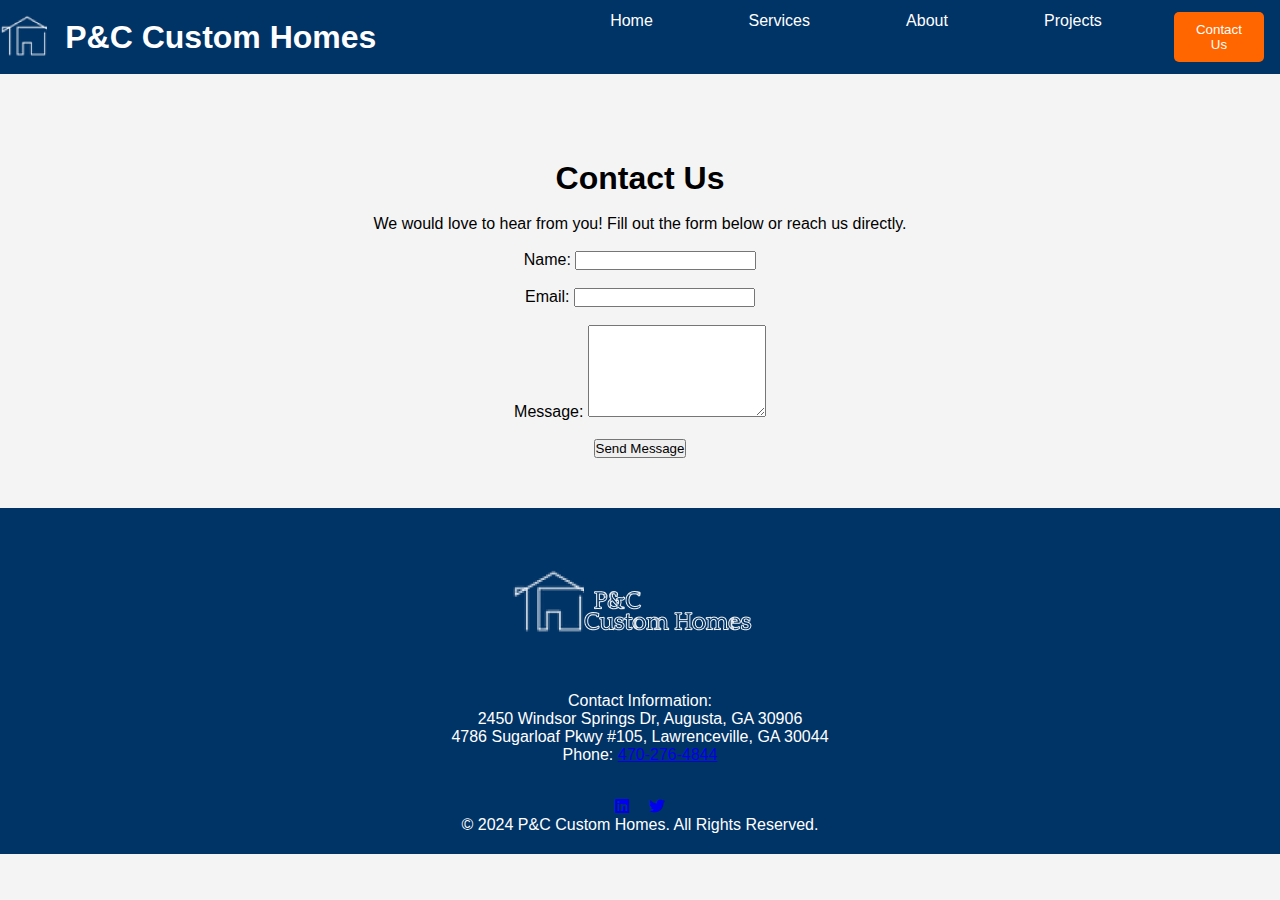
==== contact.html @ 725e9ce9 "Update contact.html" ====
<!DOCTYPE html>
<html lang="en">
<head>
    <meta charset="UTF-8">
    <meta name="viewport" content="width=device-width, initial-scale=1.0">
    <title>P&C Custom Homes</title>
    <link rel="stylesheet" href="styles.css">
    <link rel="icon" href="logo3.png" type="image/x-icon">

</head>
<body>
    <header>
        <div class="logo-container">
          <a href="index.html">
            <img src="logo5.png" alt="Company Logo" class="logo" />  </a>
            <h1 class="site-title">P&C Custom Homes</h1>
        </div>
            <button class="hamburger" aria-label="Toggle navigation">&#9776;</button>
    <nav>
        <ul class="nav-list">
                 <li><a href="index.html">Home</a></li>
                <li><a href="services.html">Services</a></li>
                <li><a href="team.html">About</a></li>
                <li><a href="projects.html">Projects</a></li>
                <li><button class="contact-btn" onclick="location.href='contact.html'">Contact Us</a></li>

            </ul>
            </nav>

   </header>
<br>
<br>
<br>

    <section id="contact">
        <h1>Contact Us</h1><br>
        <p>We would love to hear from you! Fill out the form below or reach us directly.</p><br>

        <div class="contact-container">
            <!-- Contact Form -->
            <form action="mailto:info@rbconstructionandequipment.com" method="post" enctype="text/plain">
                <label for="name">Name:</label>
                <input type="text" id="name" name="name" required><br><br>

                <label for="email">Email:</label>
                <input type="email" id="email" name="email" required><br><br>

                <label for="message">Message:</label>
                <textarea id="message" name="message" rows="6" required></textarea><br><br>

                <button type="submit">Send Message</button><br><br>
            </form>

        </div>
    </section>

    
<footer>
    <div class="footer-content">
        <img src="logo3.png" alt="Company Logo" class="footer-logo">
        <div class="company-info">
            <p>Contact Information:</p>
            <p>2450 Windsor Springs Dr, Augusta, GA 30906</p>
            <p>4786 Sugarloaf Pkwy #105, Lawrenceville, GA 30044</p>
            <p>Phone: <a href="tel:4702764844">470-276-4844</a></p><br>                
        </div>
        <!-- Example using FontAwesome icons -->
<div class="social-links">
<a href="#"><i class="fab fa-linkedin"></i></a>
<a href="#"><i class="fab fa-twitter"></i></a>
</div>

<!-- Add FontAwesome in the <head> section -->
<link href="https://cdnjs.cloudflare.com/ajax/libs/font-awesome/6.0.0-beta3/css/all.min.css" rel="stylesheet">

    </div>
    <p class="copyright">&copy; 2024 P&C Custom Homes. All Rights Reserved.</p>
</footer>
<script src="index.js"></script>

</body>
 </html>
---- styles.css ----
* {
    margin: 0;
    padding: 0;
    box-sizing: border-box;
}
html, body {
    width: 100%;
    height: 100%;
        margin: 0;
    padding: 0;
    overflow-x: hidden;
}

header, footer {
    width: 100%;
    background-color: #1c4d54;
    color: white;
    text-align: center;
    padding: 1rem;
    position: relative;
}
body {
    margin: 0;
    padding-bottom: 0px; /* Ensure content doesn't overlap footer */
}



body {
    font-family: Arial, sans-serif;
    background-color: #f4f4f4;
}
#hero {
    height: 100vh; /* Full screen height */
    background-image: url('kitchen-1940174_1280.jpg'); /* Replace with your image */
    background-size: cover; /* Ensure the image covers the entire section */
    background-position: center;
    background-repeat: no-repeat;
    display: flex;
    align-items: center;
    justify-content: center;
    text-align: center;
    color: white;
    position: relative;
}

.hero-content h1 {
    font-size: 3rem;
    margin-bottom: 1rem;
}

.hero-content p {
    font-size: 1.5rem;
    margin-bottom: 2rem;
}

.hero-content button {
    background-color: #ff6600;
    color: white;
    border: none;
    padding: 1rem 2rem;
    font-size: 1rem;
    cursor: pointer;
    border-radius: 5px;
}

.hero-content button:hover {
    background-color: #d97316;
}

background-image: url('https://via.placeholder.com/1920x1080');

@media (max-width: 768px) {
    .hero-content h1 {
        font-size: 2rem;
    }

    .hero-content p {
        font-size: 1.2rem;
    }

    .hero-content button {
        padding: 0.8rem 1.5rem;
    }
}

header {
    background-color:#1c4d54;
    color: white;
    padding: 1rem;
    display: flex;
    justify-content: space-between;
    align-items: center;
    position: sticky;
    top: 0;
    z-index: 1000;
    padding: 15px 5%;

}


nav ul {
 padding: 0;
 list-style-type: none;
}

nav ul li {
    margin: 0 1rem;
}

nav a {
    color: white;
    text-decoration: none;
}


section {
    padding: 2rem;
    text-align: center;
}

.service-item {
    background-color: #ddd;
    margin: 1rem;
    padding: 1rem;
    border-radius: 8px;
}

footer {
    background-color:#1c4d54;
    color: white;
    padding: 10px 0;
    text-align: center;
    bottom: 0;
}

body {
    font-family: Arial, sans-serif;
    background-color: #f4f4f4;
}
    nav.open {
        transform: translateX(0);
    }

   
header nav ul li {
    width: 100%;
    text-align: center;
}
 
nav ul {
    display: flex;
    list-style: none;
}

nav ul li {
    margin: 0 1rem;
}

nav a {
    color: white;
    text-decoration: none;
}

.carousel-container {
    position: relative;
    width: 80%;
    margin: 2rem auto;
    overflow: hidden;
}

.carousel-track {
    display: flex;
    transition: transform 0.5s ease-in-out;
}

.carousel-item {
    min-width: 100%;
    height: 400px;
    object-fit: cover;
}

.carousel-control {
    position: absolute;
    top: 50%;
    transform: translateY(-50%);
    background-color: rgba(0, 0, 0, 0.5);
    color: white;
    border: none;
    padding: 1rem;
    cursor: pointer;
    z-index: 1;
}

.carousel-control.prev {
    left: 10px;
}

.carousel-control.next {
    right: 10px;
}
#team {
    text-align: center;
    padding: 2rem;
    background-color: #fff;
}

.team-container {
    display: flex;
    justify-content: center;
    gap: 2rem;
    flex-wrap: wrap;
    margin-top: 2rem;
}

.team-member {
    background-color: #f4f4f4;
    padding: 1rem;
    border-radius: 10px;
    box-shadow: 0 0 10px rgba(0, 0, 0, 0.1);
    text-align: center;
    width: 250px;
}

.team-member img {
    width: 100%;
    border-radius: 50%;
    margin-bottom: 1rem;
}

.team-member h2 {
    margin: 0.5rem 0;
}

.social-links {
    margin-top: 1rem;
}

.social-links a {
    margin: 0 0.5rem;
}

.social-links img {
    width: 24px;
    height: 24px;
}
.references-container {
    max-width: 800px;
    margin: 2rem auto;
    padding: 1rem;
    background-color: white;
    border-radius: 8px;
    box-shadow: 0 0 10px rgba(0, 0, 0, 0.1);
}

.reference-list ul {
    list-style: none;
    padding: 0;
}

.reference-list li {
    margin: 1rem 0;
}

blockquote {
    font-style: italic;
    color: #555;
    border-left: 4px solid #333;
    padding-left: 1rem;
    margin: 1rem 0;
}
.btn-refernce {
    background-color: #333;
    color: white;
    padding: 10px 20px;
    border: none;
    border-radius: 5px;
    cursor: pointer;
    font-size: 16px;
    transition: background-color 0.3s;
}

.btn:hover {
    background-color: #60b0f2;
}

.nodots {
    list-style-type: none; /* Removes bullets */
    padding-left: 20px; /* Indent the list */
}

.notdots::before {
    content: "\2022"; /* Unicode for bullet point */
    color: black; /* Bullet color */
    display: inline-block;
    width: 1em;
    margin-left: -1em;
}

     /*================================================================
        @MEDIA QUERIES
        ============================================================*/
        @media all and (max-width:640px) and (min-width:361px) {
            .head-main {
                font-size: 24px;

            }
        }            
        
        @media (min-width: 768px) {
            .container {
                width: 750px;

            }
        }

        @media (min-width: 1200px) {
            .container {
                width: 1170px; 
        }
    }
 
/* Show menu on mobile */
@media (max-width: 768px) {
    .navbar.open {
        display: block;
    }
}
/* Base Styles */
body {
    margin: 0;
    font-family: 'Poppins', sans-serif;
}

/* Header Styles */
header {
    background-color: #003366; /* Dark blue from logo */
    padding: 10px 0;
}

.nav-list {
    display: flex;
    justify-content: space-around;
    list-style: none;
}

.nav-list a, .contact-btn {
    color: white;
    text-decoration: none;
    padding: 10px 20px;
    border-radius: 5px;
}

.contact-btn {
    background-color: #ff6600; /* Logo accent color */
    border: none;
    cursor: pointer;
    transition: background 0.3s;
}

.contact-btn:hover {
    background-color: #cc5200;
}

/* Hero Section */
.hero {
    background-image: url('kitchen-1940174_1280.jpg');
    background-size: cover;
    height: 80vh;
    display: flex;
    flex-direction: column;
    align-items: center;
    justify-content: center;
    text-align: center;
    color: white;
}

.hero h1 {
    font-size: 3rem;
    margin-bottom: 20px;
}

.hero button {
    background-color: #ff6600;
    border: none;
    padding: 10px 20px;
    border-radius: 5px;
    color: white;
    cursor: pointer;
}

.hero button:hover {
    background-color: #cc5200;
}

/* Footer Styles */
footer {
    background-color: #003366;
    color: white;
    text-align: center;
    padding: 15px 0;
    position: relative;
    bottom: 0;
    width: 100%;
}
/* Right-aligned section inside the top navigation */
.topnav-right {
    float: right;
  }
  .hero-video {
    display: flex;
    justify-content: center;
    align-items: center;
    height: 80vh;
    background-color: #000; /* Optional: Dark background for better contrast */
}

.hero-video iframe {
    width: 100%;
    height: 100%;
    max-width: 1200px; /* Optional: Limits the video width on larger screens */
    border: none;
    border-radius: 10px;
}
/* Logo and Title aligned to the left */
.logo-container {
    display: flex;
    align-items: center;
    gap: 10px;
}
.logo-container img {
    height: 50px;
}
.logo {
    height: 80px;
}
/* Default: Desktop Navigation */
.nav-list {
    display: flex;
    list-style: none;
    gap: 20px;
}

/* Hide Hamburger and Mobile Menu by Default */
.hamburger {
    display: none;
}

@media (max-width: 768px) {
    /* Mobile: Show Hamburger, Hide Desktop Nav */
    .hamburger {
        display: block;
    }

    .nav-list {
        display: none;
        flex-direction: column;
        background-color: #003366;
        position: absolute;
        top: 60px;
        right: 5%;
        width: 90%;
        padding: 15px;
        border-radius: 10px;
    }

    .nav-list.active {
        display: flex;
    }
}
#scrollTopBtn {
    display: none;
    position: fixed;
    bottom: 20px;
    right: 20px;
    z-index: 100;
    border: none;
    background-color: #003366;
    color: white;
    padding: 10px 15px;
    font-size: 18px;
    border-radius: 5px;
    cursor: pointer;
    transition: background-color 0.3s;
}

#scrollTopBtn:hover {
    background-color: #005599;
}
.services {
    padding: 2rem;
    text-align: center;
}
.service-cards {
    display: flex;
    justify-content: space-around;
}
.card {
    background: #f4f4f9;
    padding: 1rem;
    border-radius: 8px;
    width: 30%;
}
.hover-boxes {
    display: flex;
    gap: 20px;
    padding: 20px;
    flex-wrap: wrap;

}
.hover-box {
    background: #003366;
    padding: 20px;
    border-radius: 8px;
    width: 100%; /* Default to full-width for mobile */
    text-align: center;
    transition: transform 0.3s, box-shadow 0.3s;
}
.hover-box:hover {
    transform: translateY(-10px);
    box-shadow: 0 4px 15px rgba(0, 0, 0, 0.2);
}
.hover-box h3 {
    color: #003366;
    margin-bottom: 10px;
}
.hover-box p {
    color: #ffffff;
}
/* Tablet and desktop styling */
@media (min-width: 768px) {
    .hover-box {
        width: 48%; /* Two cards per row */
    }
}
.hero-video {
    position: relative;
    width: 100%;
    height: 100vh; /* Full height */
    overflow: hidden;
}
.hero-video video {
    position: absolute;
    top: 50%;
    left: 50%;
    width: 100%;
    height: 100%;
    object-fit: cover;
    transform: translate(-50%, -50%);
}
.consulting-section {
    font-family: Arial, sans-serif;
    padding: 40px;
    max-width: 800px;
    margin: 0 auto;
    line-height: 1.6;
    color: #333;
}

.consulting-section h1 {
    color: #003366;
    font-size: 2em;
    margin-bottom: 10px;
    text-align: center;
}

.consulting-section h2 {
    color: #005599;
    font-size: 1.5em;
    margin-top: 20px;
}

.consulting-section p {
    margin: 15px 0;
}

.consulting-section ul {
    list-style: none;
    padding: 0;
}

.consulting-section li {
    margin: 8px 0;
    padding-left: 15px;
    position: relative;
}

.consulting-section li:before {
    content: "•";
    color: #005599;
    font-weight: bold;
    position: absolute;
    left: 0;
    top: 0;
}
.consulting-section {
    font-family: Arial, sans-serif;
    padding: 40px;
    max-width: 800px;
    margin: 0 auto;
    line-height: 1.6;
    color: #333;
}

.consulting-section h1 {
    color: #003366;
    font-size: 2em;
    margin-bottom: 10px;
    text-align: center;
}

.consulting-section h2 {
    color: #005599;
    font-size: 1.5em;
    margin-top: 20px;
}

.consulting-section p {
    margin: 15px 0;
}

.modern-list {
    display: flex;
    flex-wrap: wrap; /* Allows items to wrap to the next line */
    justify-content: space-between; /* Adds space between columns */
    list-style: none;
    padding: 0;
}

.modern-list li {
    flex: 0 0 48%; /* Sets each item to take up about half of the container */
    margin-bottom: 10px; /* Adds some space between rows */
    display: flex;
    align-items: center;
    gap: 10px;

}

.modern-list li span {
    font-size: 1.2em;
    color: #005599;
}

.modern-list li:hover {
    background-color: #f0f4f8;
    cursor: pointer;
}
.consulting-section {
    display: flex;
    flex-direction: column; /* Stack items vertically */
    align-items: center; /* Center items horizontally */
}

.full-width-image {
    width: 50%; /* Makes the image take the full width of the container */
    height: auto; /* Keeps the image aspect ratio */
    margin-bottom: 0px; /* Adds space below the image */
    max-width: 1200px; /* Optional: sets a maximum width for large screens */
    align-items: center;
}
.button-container {
    display: flex;
    justify-content: center; /* Center the button horizontally */
    margin: 20px 0; /* Adds some space above and below the button */
}

.modern-button {
    display: inline-block; /* Allows padding and margins */
    background-color: #ff6600; /* Orange background */
    color: white; /* White text */
    padding: 12px 24px; /* Padding for a better size */
    border: none; /* No border */
    border-radius: 50px; /* Rounded corners */
    font-size: 16px; /* Font size */
    font-weight: bold; /* Bold text */
    text-align: center; /* Center the text */
    text-decoration: none; /* Remove underline */
    transition: background-color 0.3s, transform 0.3s; /* Smooth transitions */
}

.modern-button:hover {
    background-color: #218838; /* Darker green on hover */
    transform: scale(1.05); /* Slightly increase size on hover */
}
.modern-list {
    list-style: none; /* Remove default bullets */
    padding: 0; /* Remove default padding */
    margin: 20px 0; /* Space above and below the list */
}

.modern-list li {
    background-color: #f8f9fa; /* Light background color */
    border: 1px solid #dee2e6; /* Subtle border */
    border-radius: 8px; /* Rounded corners */
    padding: 15px; /* Padding for better spacing */
    margin: 10px 0; /* Space between list items */
    transition: box-shadow 0.3s; /* Smooth shadow transition */
}

.modern-list li:hover {
    box-shadow: 0 4px 15px rgba(0, 0, 0, 0.2); /* Shadow effect on hover */
}
/* Media Queries for Tablets and Mobile */
@media (max-width: 768px) {
    .modern-list li {
        padding: 12px; /* Slightly reduced padding for smaller screens */
        font-size: 14px; /* Adjust font size */
    }
}

@media (max-width: 480px) {
    .modern-list li {
        padding: 10px; /* Further reduced padding for mobile */
        font-size: 12px; /* Smaller font size */
    }
}
/* Base styling */
body, html {
    margin: 0;
    padding: 0;
    overflow-x: hidden;
}

/* Footer adjustments */
footer {
    padding: 20px 0; /* Adjust as needed */
    margin-bottom: 0;
}

/* Responsive styling */
@media (max-width: 768px) {
    .contact-form {
        width: 100%;
        padding: 10px;
    }
}

@media (min-width: 1024px) {
    .contact-form {
        width: 60%; /* Adjust width as needed for large screens */
        margin: auto;
    }
}
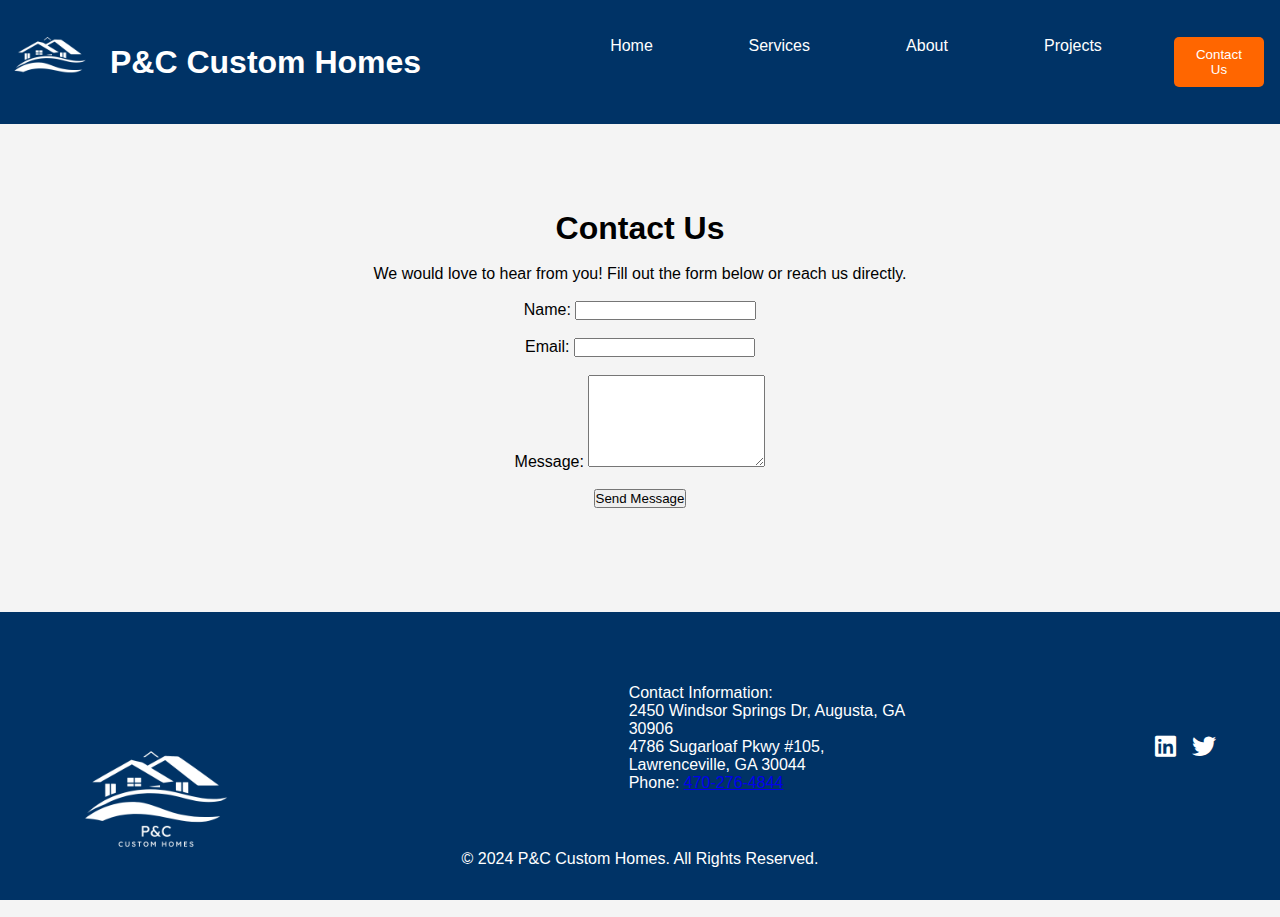
==== commit 65674367: "Update contact.html" ====
--- a/contact.html
+++ b/contact.html
@@ -11,10 +11,10 @@
 <body>
     <header>
         <div class="logo-container">
-          <a href="index.html">
-            <img src="logo5.png" alt="Company Logo" class="logo" />  </a>
-            <h1 class="site-title">P&C Custom Homes</h1>
-        </div>
+            <a href="index.html">
+                <img src="P&C favicon.png" alt="Company Logo" class="logo" />  </a>
+                <h1 class="site-title">P&C Custom Homes</h1>
+            </div>
             <button class="hamburger" aria-label="Toggle navigation">&#9776;</button>
     <nav>
         <ul class="nav-list">
@@ -57,8 +57,9 @@
     
 <footer>
     <div class="footer-content">
-        <img src="logo3.png" alt="Company Logo" class="footer-logo">
-        <div class="company-info">
+        <a href="index.html" class="logo">
+            <img src="logo7.png" alt="Company Logo" class="footer-logo">
+        </a>  <br>      <div class="company-info">
             <p>Contact Information:</p>
             <p>2450 Windsor Springs Dr, Augusta, GA 30906</p>
             <p>4786 Sugarloaf Pkwy #105, Lawrenceville, GA 30044</p>
--- a/styles.css
+++ b/styles.css
@@ -4,13 +4,16 @@
     box-sizing: border-box;
 }
 html, body {
-    width: 100%;
+    margin: 0;
+    padding: 0;
     height: 100%;
-        margin: 0;
-    padding: 0;
-    overflow-x: hidden;
-}
-
+    display: flex;
+    flex-direction: column;
+}
+/* Main content fills available space */
+main {
+    flex: 1;
+}
 header, footer {
     width: 100%;
     background-color: #1c4d54;
@@ -30,59 +33,7 @@
     font-family: Arial, sans-serif;
     background-color: #f4f4f4;
 }
-#hero {
-    height: 100vh; /* Full screen height */
-    background-image: url('kitchen-1940174_1280.jpg'); /* Replace with your image */
-    background-size: cover; /* Ensure the image covers the entire section */
-    background-position: center;
-    background-repeat: no-repeat;
-    display: flex;
-    align-items: center;
-    justify-content: center;
-    text-align: center;
-    color: white;
-    position: relative;
-}
-
-.hero-content h1 {
-    font-size: 3rem;
-    margin-bottom: 1rem;
-}
-
-.hero-content p {
-    font-size: 1.5rem;
-    margin-bottom: 2rem;
-}
-
-.hero-content button {
-    background-color: #ff6600;
-    color: white;
-    border: none;
-    padding: 1rem 2rem;
-    font-size: 1rem;
-    cursor: pointer;
-    border-radius: 5px;
-}
-
-.hero-content button:hover {
-    background-color: #d97316;
-}
-
-background-image: url('https://via.placeholder.com/1920x1080');
-
-@media (max-width: 768px) {
-    .hero-content h1 {
-        font-size: 2rem;
-    }
-
-    .hero-content p {
-        font-size: 1.2rem;
-    }
-
-    .hero-content button {
-        padding: 0.8rem 1.5rem;
-    }
-}
+
 
 header {
     background-color:#1c4d54;
@@ -126,14 +77,21 @@
     border-radius: 8px;
 }
 
+
+
+/* Main content fills available space */
+#contact {
+    flex: 1;
+}
+
+/* Footer styling */
 footer {
-    background-color:#1c4d54;
-    color: white;
-    padding: 10px 0;
-    text-align: center;
-    bottom: 0;
-}
-
+    background-color: #1c4d54; /* Customize as desired */
+    color: #fff;
+    padding: 1rem;
+    text-align: center;
+    position: relative;
+}
 body {
     font-family: Arial, sans-serif;
     background-color: #f4f4f4;
@@ -162,43 +120,7 @@
     text-decoration: none;
 }
 
-.carousel-container {
-    position: relative;
-    width: 80%;
-    margin: 2rem auto;
-    overflow: hidden;
-}
-
-.carousel-track {
-    display: flex;
-    transition: transform 0.5s ease-in-out;
-}
-
-.carousel-item {
-    min-width: 100%;
-    height: 400px;
-    object-fit: cover;
-}
-
-.carousel-control {
-    position: absolute;
-    top: 50%;
-    transform: translateY(-50%);
-    background-color: rgba(0, 0, 0, 0.5);
-    color: white;
-    border: none;
-    padding: 1rem;
-    cursor: pointer;
-    z-index: 1;
-}
-
-.carousel-control.prev {
-    left: 10px;
-}
-
-.carousel-control.next {
-    right: 10px;
-}
+
 #team {
     text-align: center;
     padding: 2rem;
@@ -214,7 +136,7 @@
 }
 
 .team-member {
-    background-color: #f4f4f4;
+    background-color: #b0acac;
     padding: 1rem;
     border-radius: 10px;
     box-shadow: 0 0 10px rgba(0, 0, 0, 0.1);
@@ -362,66 +284,86 @@
     background-color: #cc5200;
 }
 
-/* Hero Section */
-.hero {
-    background-image: url('kitchen-1940174_1280.jpg');
-    background-size: cover;
-    height: 80vh;
-    display: flex;
-    flex-direction: column;
+#hero {
+    height: 100vh; /* Full-screen height */
+    background-image: url('kitchen-1940174_1280.jpg'); /* Replace with the correct image path */
+    background-size: cover; /* Ensure the image covers the entire section */
+    background-position: center; /* Center the image */
+    background-repeat: no-repeat; /* Prevent tiling */
+    display: flex;
     align-items: center;
     justify-content: center;
-    text-align: center;
     color: white;
-}
-
-.hero h1 {
-    font-size: 3rem;
-    margin-bottom: 20px;
-}
-
-.hero button {
-    background-color: #ff6600;
+    position: relative; /* For overlay */
+}
+
+/* Optional: Dark overlay */
+#hero::before {
+    content: '';
+    position: absolute;
+    top: 0;
+    left: 0;
+    width: 100%;
+    height: 100%;
+    background: rgba(0, 0, 0, 0.5); /* Dark overlay */
+    z-index: 1; /* Above background but below content */
+}
+
+.hero-content {
+    position: relative;
+    z-index: 2; /* Above overlay */
+    text-align: center;
+}
+
+.hero-content h1 {
+    font-size: 4rem; /* Adjust as needed */
+    margin-bottom: 1rem;
+}
+
+.hero-content p {
+    font-size: 1.5rem; /* Adjust as needed */
+    margin-bottom: 2rem;
+}
+
+.hero-content button {
+    background-color: #ff6600; /* Button color */
+    color: white;
     border: none;
-    padding: 10px 20px;
+    padding: 1rem 2rem;
+    font-size: 1.2rem; /* Slightly larger button text */
+    cursor: pointer;
     border-radius: 5px;
-    color: white;
-    cursor: pointer;
-}
-
-.hero button:hover {
-    background-color: #cc5200;
-}
-
-/* Footer Styles */
-footer {
-    background-color: #003366;
-    color: white;
-    text-align: center;
-    padding: 15px 0;
-    position: relative;
-    bottom: 0;
-    width: 100%;
-}
+}
+
+.hero-content button:hover {
+    background-color: #d97316; /* Darker button on hover */
+}
+
+/* Responsive Adjustments */
+@media (max-width: 768px) {
+    #hero {
+        height: 80vh; /* Adjust height for smaller screens */
+    }
+
+    .hero-content h1 {
+        font-size: 2.5rem; /* Responsive heading size */
+    }
+
+    .hero-content p {
+        font-size: 1.2rem; /* Responsive subheading size */
+    }
+
+    .hero-content button {
+        padding: 0.8rem 1.5rem; /* Responsive button padding */
+    }
+}
+
+
 /* Right-aligned section inside the top navigation */
 .topnav-right {
     float: right;
   }
-  .hero-video {
-    display: flex;
-    justify-content: center;
-    align-items: center;
-    height: 80vh;
-    background-color: #000; /* Optional: Dark background for better contrast */
-}
-
-.hero-video iframe {
-    width: 100%;
-    height: 100%;
-    max-width: 1200px; /* Optional: Limits the video width on larger screens */
-    border: none;
-    border-radius: 10px;
-}
+
 /* Logo and Title aligned to the left */
 .logo-container {
     display: flex;
@@ -429,10 +371,11 @@
     gap: 10px;
 }
 .logo-container img {
-    height: 50px;
-}
+    height: 100px;
+ }
 .logo {
-    height: 80px;
+    height: 100px;
+ 
 }
 /* Default: Desktop Navigation */
 .nav-list {
@@ -468,25 +411,7 @@
         display: flex;
     }
 }
-#scrollTopBtn {
-    display: none;
-    position: fixed;
-    bottom: 20px;
-    right: 20px;
-    z-index: 100;
-    border: none;
-    background-color: #003366;
-    color: white;
-    padding: 10px 15px;
-    font-size: 18px;
-    border-radius: 5px;
-    cursor: pointer;
-    transition: background-color 0.3s;
-}
-
-#scrollTopBtn:hover {
-    background-color: #005599;
-}
+
 .services {
     padding: 2rem;
     text-align: center;
@@ -533,21 +458,7 @@
         width: 48%; /* Two cards per row */
     }
 }
-.hero-video {
-    position: relative;
-    width: 100%;
-    height: 100vh; /* Full height */
-    overflow: hidden;
-}
-.hero-video video {
-    position: absolute;
-    top: 50%;
-    left: 50%;
-    width: 100%;
-    height: 100%;
-    object-fit: cover;
-    transform: translate(-50%, -50%);
-}
+
 .consulting-section {
     font-family: Arial, sans-serif;
     padding: 40px;
@@ -682,6 +593,7 @@
     background-color: #218838; /* Darker green on hover */
     transform: scale(1.05); /* Slightly increase size on hover */
 }
+
 .modern-list {
     list-style: none; /* Remove default bullets */
     padding: 0; /* Remove default padding */
@@ -700,6 +612,7 @@
 .modern-list li:hover {
     box-shadow: 0 4px 15px rgba(0, 0, 0, 0.2); /* Shadow effect on hover */
 }
+
 /* Media Queries for Tablets and Mobile */
 @media (max-width: 768px) {
     .modern-list li {
@@ -741,4 +654,177 @@
         margin: auto;
     }
 }
-
+.carousel-container {
+    position: relative;
+    overflow: hidden;
+    width: 100%;
+    max-width: 600px; /* Adjust as needed */
+    margin: auto;
+}
+
+.carousel-track {
+    display: flex;
+    transition: transform 0.5s ease-in-out;
+}
+
+.carousel-item {
+    min-width: 100%;
+}
+
+.carousel-control {
+    position: absolute;
+    top: 50%;
+    transform: translateY(-50%);
+    font-size: 2rem;
+    color: #333;
+    background-color: rgba(255, 255, 255, 0.7);
+    border: none;
+    padding: 0.5rem;
+    cursor: pointer;
+    z-index: 1;
+}
+
+.prev {
+    left: 10px;
+}
+
+.next {
+    right: 10px;
+}
+/* Footer styling */
+footer {
+    background-color: #003366;
+    color: #fff;
+    padding: 2rem 1rem;
+    text-align: center;
+    position: relative;
+    width: 100%;
+}
+
+/* Flex layout for footer content */
+.footer-content {
+    display: flex;
+    flex-direction: column;
+    align-items: center;
+    max-width: 1200px;
+    margin: 0 auto;
+}
+
+/* Footer logo */
+.footer-logo {
+    width: 150px;
+    margin-bottom: 1rem;
+}
+
+/* Company information and social links */
+.company-info, .social-links {
+    margin: 0.5rem 0;
+}
+
+/* Social links styling */
+.social-links a {
+    color: #fff;
+    font-size: 1.5rem;
+    margin: 0 0.5rem;
+    text-decoration: none;
+}
+
+/* Large screen styling */
+@media (min-width: 768px) {
+    .footer-content {
+        flex-direction: row;
+        justify-content: space-between;
+        align-items: center;
+        text-align: left;
+        padding: 2rem 1rem;
+    }
+
+    .footer-logo {
+        width: 200px;
+    }
+
+    .company-info {
+        max-width: 300px;
+        margin-right: 2rem;
+    }
+
+    .social-links {
+        display: flex;
+        align-items: center;
+        justify-content: center;
+    }
+}
+@media (max-width: 768px) {
+    #hero {
+        height: 80vh; /* Adjust height for smaller screens */
+    }
+}
+
+.projects {
+    align-items: center;
+}
+/* Responsive Video Container */
+.responsive-video {
+    position: relative;
+    padding-bottom: 56.25%; /* 16:9 aspect ratio (9/16 = 0.5625 or 56.25%) */
+    height: 0;
+    overflow: hidden;
+    max-width: 100%; /* Ensures the container is full-width */
+    background-color: #000; /* Optional: Background color if the video does not load */
+}
+
+.responsive-video video {
+    position: absolute;
+    top: 0;
+    left: 0;
+    width: 100%;
+    height: 100%;
+    object-fit: cover; /* Ensures the video fills the container without stretching */
+
+}
+
+/* Adjustments for smaller screens */
+@media (max-width: 768px) {
+    .responsive-video {
+        padding-bottom: 75%; /* Optional: Adjust aspect ratio for smaller screens */
+    }
+}
+ 
+.image-container {
+    position: relative;
+    width: 100%;
+}
+
+.footer-image {
+    width: 100%;
+    display: block;
+    border-radius: 8px;
+}
+
+.image-overlay {
+    position: absolute;
+    top: 0;
+    left: 0;
+    width: 100%;
+    height: 100%;
+    background: linear-gradient(to bottom, rgba(0, 0, 0, 0.3), rgba(0, 0, 0, 0.7));
+    display: flex;
+    flex-direction: column;
+    align-items: center;
+    justify-content: center;
+    color: white;
+    text-align: center;
+    opacity: 0;
+    transition: opacity 0.3s;
+    border-radius: 8px;
+}
+
+.image-container:hover .image-overlay {
+    opacity: 1;
+}
+
+
+
+
+
+
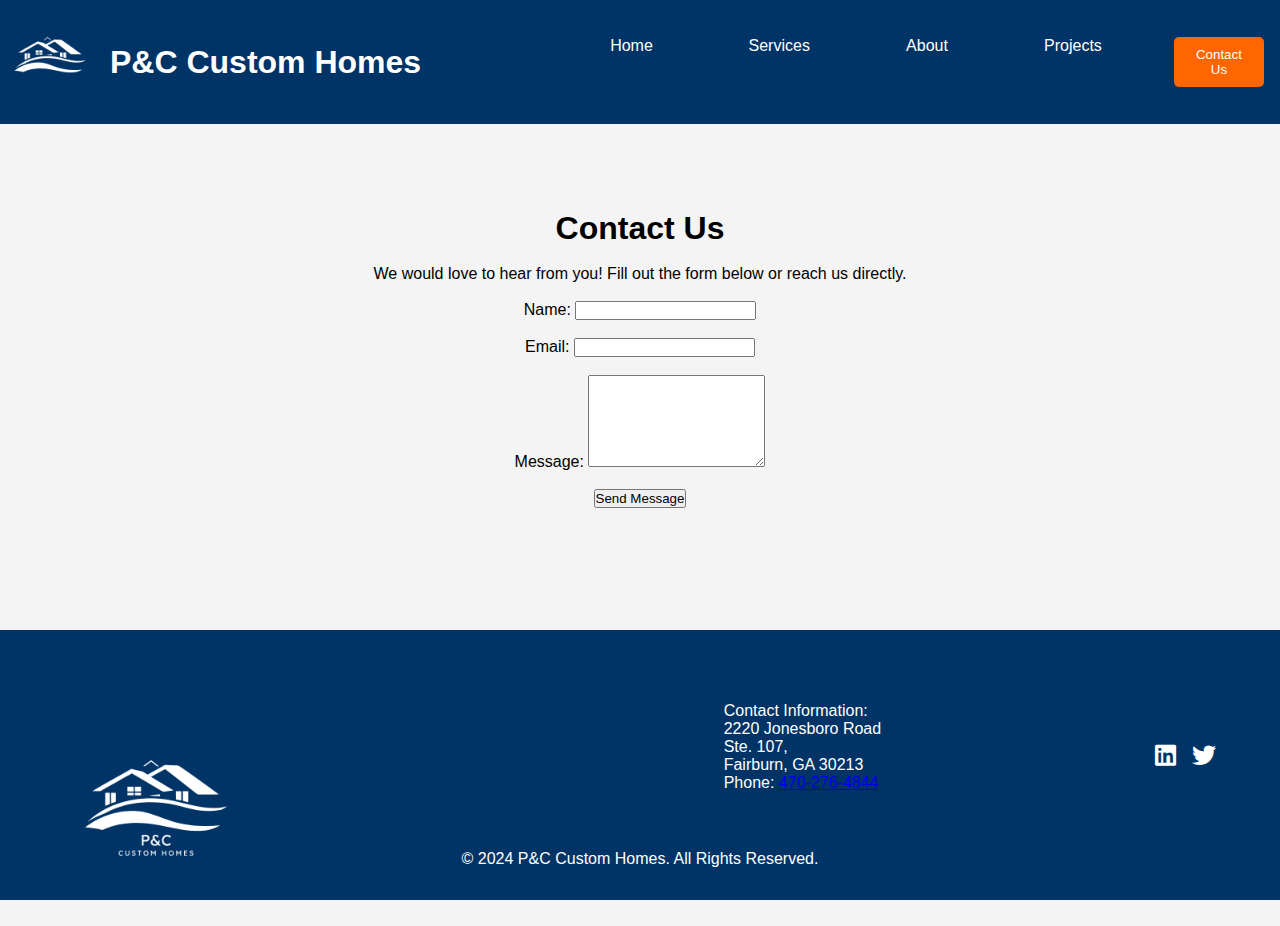
==== commit ef696a31: "Update contact.html" ====
--- a/contact.html
+++ b/contact.html
@@ -61,8 +61,7 @@
             <img src="logo7.png" alt="Company Logo" class="footer-logo">
         </a>  <br>      <div class="company-info">
             <p>Contact Information:</p>
-            <p>2450 Windsor Springs Dr, Augusta, GA 30906</p>
-            <p>4786 Sugarloaf Pkwy #105, Lawrenceville, GA 30044</p>
+<p>2220 Jonesboro Road <br>Ste. 107, <br>Fairburn, GA 30213</p>
             <p>Phone: <a href="tel:4702764844">470-276-4844</a></p><br>                
         </div>
         <!-- Example using FontAwesome icons -->
--- a/styles.css
+++ b/styles.css
@@ -286,6 +286,7 @@
 
 #hero {
     height: 100vh; /* Full-screen height */
+
     background-image: url('kitchen-1940174_1280.jpg'); /* Replace with the correct image path */
     background-size: cover; /* Ensure the image covers the entire section */
     background-position: center; /* Center the image */
@@ -295,6 +296,7 @@
     justify-content: center;
     color: white;
     position: relative; /* For overlay */
+
 }
 
 /* Optional: Dark overlay */
@@ -823,8 +825,77 @@
     opacity: 1;
 }
 
-
-
-
-
-
+/* Project Section Styling */
+.project-section {
+    padding: 4rem 2rem;
+    text-align: center;
+    background-color: #f9f9f9;
+    margin: 2rem 0;
+}
+
+.section-header h2 {
+    font-size: 2.5rem;
+    color: #333;
+    margin-bottom: 0.5rem;
+}
+
+.section-header p {
+    font-size: 1.1rem;
+    color: #666;
+    margin-bottom: 2rem;
+}
+
+.project-cards {
+    display: flex;
+    gap: 2rem;
+    justify-content: center;
+    flex-wrap: wrap;
+}
+
+.project-card {
+    background-color: white;
+    border-radius: 8px;
+    box-shadow: 0 4px 10px rgba(0, 0, 0, 0.1);
+    overflow: hidden;
+    max-width: 300px;
+    transition: transform 0.3s;
+}
+
+.project-card:hover {
+    transform: translateY(-10px);
+}
+
+.project-card img {
+    width: 100%;
+    height: 200px;
+    object-fit: cover;
+}
+
+.card-content {
+    padding: 1.5rem;
+}
+
+.card-content h3 {
+    font-size: 1.5rem;
+    color: #333;
+    margin-bottom: 0.5rem;
+}
+
+.card-content p {
+    color: #666;
+    font-size: 1rem;
+}
+
+/* Responsive Adjustments */
+@media (max-width: 768px) {
+    .project-cards {
+        flex-direction: column;
+        align-items: center;
+    }
+
+    .project-card {
+        max-width: 90%;
+    }
+}
+
+
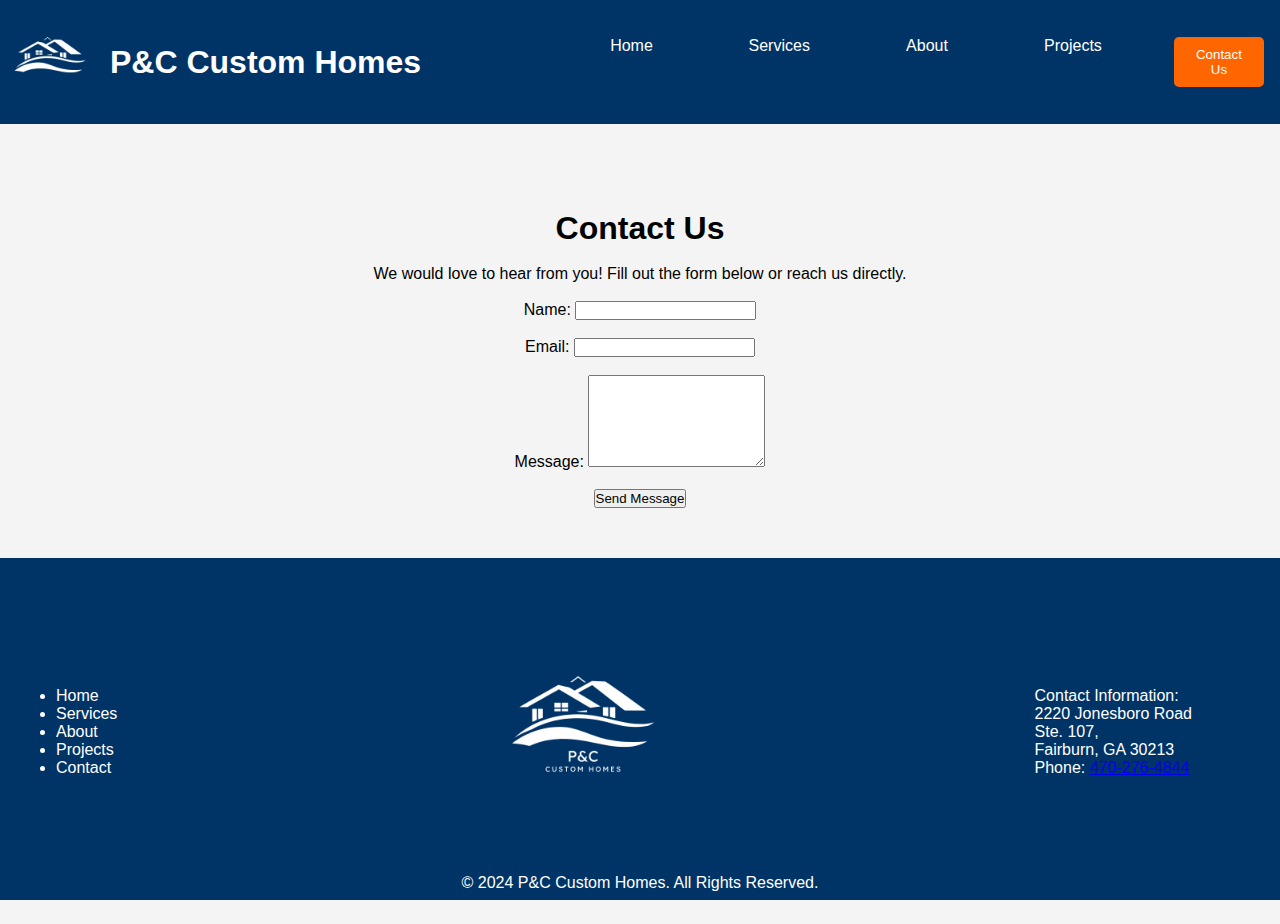
==== commit 6847cfe5: "Update contact.html" ====
--- a/contact.html
+++ b/contact.html
@@ -55,27 +55,41 @@
     </section>
 
     
-<footer>
-    <div class="footer-content">
-        <a href="index.html" class="logo">
-            <img src="logo7.png" alt="Company Logo" class="footer-logo">
-        </a>  <br>      <div class="company-info">
-            <p>Contact Information:</p>
-<p>2220 Jonesboro Road <br>Ste. 107, <br>Fairburn, GA 30213</p>
-            <p>Phone: <a href="tel:4702764844">470-276-4844</a></p><br>                
+    <footer>
+        <div class="footer-content">
+            <div class="left-section">
+                <div class="quick-links">
+                    <!-- Add quick links here -->
+                    <li><a href="index.html">Home</a></li>
+                    <li><a href="services.html">Services</a></li>
+                    <li><a href="team.html">About</a></li>
+                    <li><a href="projects.html">Projects</a></li>
+                    <li><a href="contact.html">Contact</a></li>
+                </div>
+            </div>
+            
+            <div class="center-section">
+                <a href="index.html" class="logo">
+                    <img src="logo7.png" alt="Company Logo" class="footer-logo">
+                </a>
+            </div>
+    
+            <div class="right-section">
+                <div class="company-info">
+                    <p>Contact Information:</p>
+                    <p>2220 Jonesboro Road</p>
+                    <p>Ste. 107,</p>
+                    <p>Fairburn, GA 30213</p>
+                    <p>Phone: <a href="tel:4702764844">470-276-4844</a></p>
+                </div>
+            </div>
         </div>
-        <!-- Example using FontAwesome icons -->
-<div class="social-links">
-<a href="#"><i class="fab fa-linkedin"></i></a>
-<a href="#"><i class="fab fa-twitter"></i></a>
-</div>
+        <p class="copyright">&copy; 2024 P&C Custom Homes. All Rights Reserved.</p>
+    </footer>
 
 <!-- Add FontAwesome in the <head> section -->
 <link href="https://cdnjs.cloudflare.com/ajax/libs/font-awesome/6.0.0-beta3/css/all.min.css" rel="stylesheet">
 
-    </div>
-    <p class="copyright">&copy; 2024 P&C Custom Homes. All Rights Reserved.</p>
-</footer>
 <script src="index.js"></script>
 
 </body>
--- a/styles.css
+++ b/styles.css
@@ -898,4 +898,163 @@
     }
 }
 
-
+.button-container {
+    display: flex;
+    justify-content: center;
+    gap: 15px;
+    padding: 20px;
+    max-width: 1200px;
+    margin: 0 auto;
+}
+
+.button-container button {
+    padding: 10px 20px;
+    font-size: 1rem;
+}
+@media (min-width: 1200px) {
+    .button-container {
+        gap: 20px;
+    }
+}
+
+.image-overlay {
+    position: absolute;
+    top: 0;
+    left: 0;
+    width: 100%;
+    height: 100%;
+    background: linear-gradient(to bottom, rgba(0, 0, 0, 0.3), rgba(0, 0, 0, 0.7));
+    display: flex;
+    flex-direction: column;
+    align-items: center;
+    justify-content: center;
+    color: white;
+    text-align: center;
+    opacity: 0;
+    transition: opacity 0.3s;
+    border-radius: 8px;
+}
+
+.image-container:hover .image-overlay {
+    opacity: 1;
+}
+
+/* Project Section Styling */
+.project-section {
+    padding: 4rem 2rem;
+    text-align: center;
+    background-color: #f9f9f9;
+    margin: 2rem 0;
+}
+
+.section-header h2 {
+    font-size: 2.5rem;
+    color: #333;
+    margin-bottom: 0.5rem;
+}
+
+.section-header p {
+    font-size: 1.1rem;
+    color: #666;
+    margin-bottom: 2rem;
+}
+
+.project-cards {
+    display: flex;
+    gap: 2rem;
+    justify-content: center;
+    flex-wrap: wrap;
+}
+
+.project-card {
+    background-color: white;
+    border-radius: 8px;
+    box-shadow: 0 4px 10px rgba(0, 0, 0, 0.1);
+    overflow: hidden;
+    max-width: 300px;
+    transition: transform 0.3s;
+}
+
+.project-card:hover {
+    transform: translateY(-10px);
+}
+
+.project-card img {
+    width: 100%;
+    height: 200px;
+    object-fit: cover;
+}
+
+.card-content {
+    padding: 1.5rem;
+}
+
+.card-content h3 {
+    font-size: 1.5rem;
+    color: #333;
+    margin-bottom: 0.5rem;
+}
+
+.card-content p {
+    color: #666;
+    font-size: 1rem;
+}
+
+/* Responsive Adjustments */
+@media (max-width: 768px) {
+    .project-cards {
+        flex-direction: column;
+        align-items: center;
+    }
+
+    .project-card {
+        max-width: 90%;
+    }
+}
+
+.button-container {
+    display: flex;
+    justify-content: center;
+    gap: 15px;
+    padding: 20px;
+    max-width: 1200px;
+    margin: 0 auto;
+}
+
+.button-container button {
+    padding: 10px 20px;
+    font-size: 1rem;
+}
+@media (min-width: 1200px) {
+    .button-container {
+        gap: 20px;
+    }
+}
+.quick-links a {
+    color: #fff;
+    text-decoration: none;
+    margin-right: 15px;
+    font-size: 16px;
+}
+
+.quick-links a:hover {
+    text-decoration: underline;
+}
+/* Mobile styling (for small screens) */
+@media screen and (max-width: 768px) {
+    .footer-content {
+        flex-direction: column;
+        text-align: center;
+    }
+
+    .left-section, .center-section, .right-section {
+        width: 100%;
+        margin-bottom: 15px;
+    }
+
+    .quick-links a {
+        margin-right: 0;
+        display: inline-block;
+        margin: 5px 0;
+    }
+}
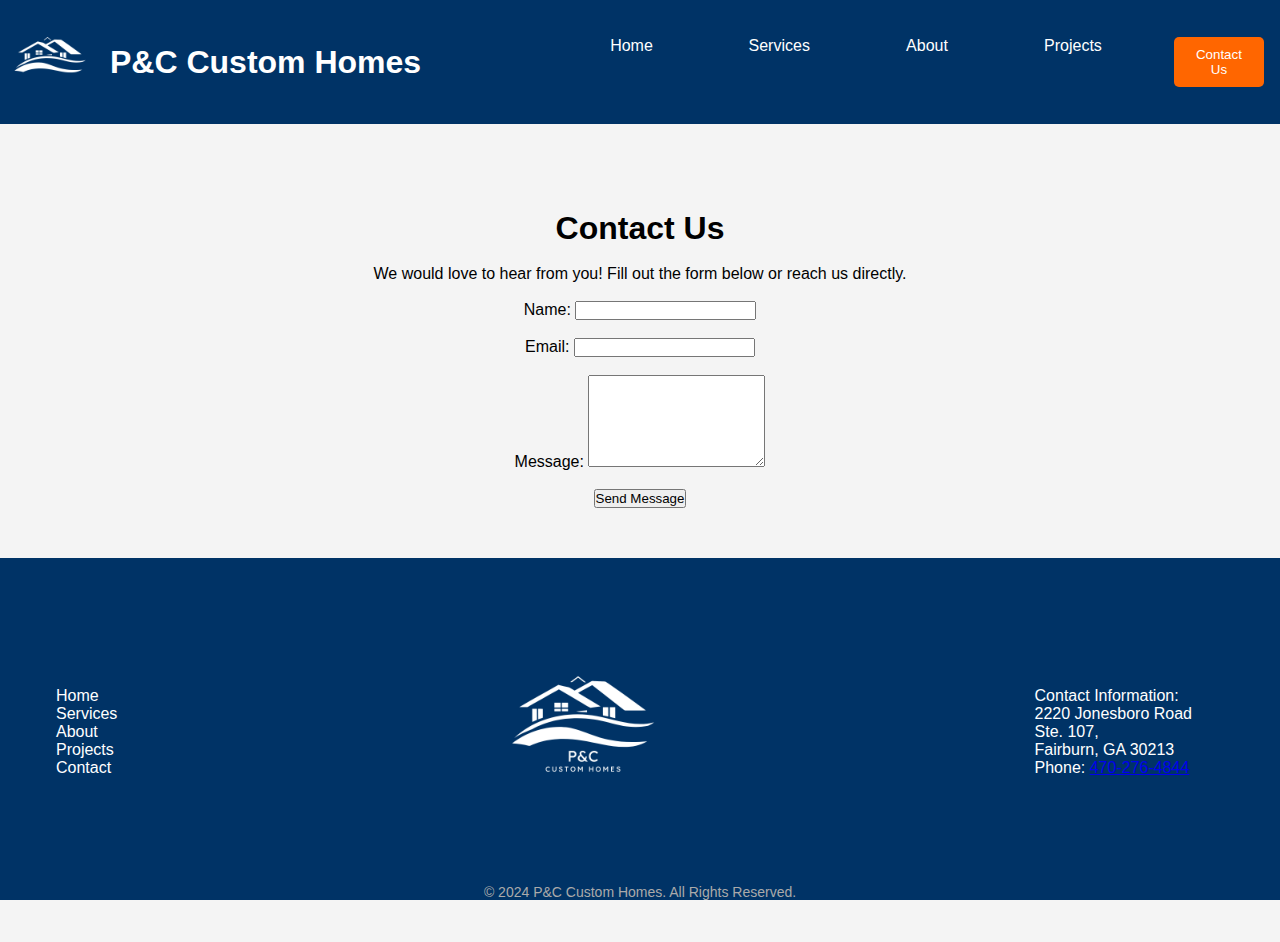
==== commit c5bcfe52: "Update contact.html" ====
--- a/contact.html
+++ b/contact.html
@@ -33,10 +33,9 @@
 <br>
 
     <section id="contact">
-        <h1>Contact Us</h1><br>
-        <p>We would love to hear from you! Fill out the form below or reach us directly.</p><br>
-
         <div class="contact-container">
+            <h1>Contact Us</h1><br>
+            <p>We would love to hear from you! Fill out the form below or reach us directly.</p><br>
             <!-- Contact Form -->
             <form action="mailto:info@rbconstructionandequipment.com" method="post" enctype="text/plain">
                 <label for="name">Name:</label>
@@ -55,7 +54,7 @@
     </section>
 
     
-    <footer>
+ <footer>
         <div class="footer-content">
             <div class="left-section">
                 <div class="quick-links">
@@ -86,11 +85,22 @@
         </div>
         <p class="copyright">&copy; 2024 P&C Custom Homes. All Rights Reserved.</p>
     </footer>
-
-<!-- Add FontAwesome in the <head> section -->
-<link href="https://cdnjs.cloudflare.com/ajax/libs/font-awesome/6.0.0-beta3/css/all.min.css" rel="stylesheet">
-
-<script src="index.js"></script>
-
-</body>
- </html>
+    
+    <!-- Add FontAwesome in the <head> section -->
+    <link href="https://cdnjs.cloudflare.com/ajax/libs/font-awesome/6.0.0-beta3/css/all.min.css" rel="stylesheet">
+ 
+    <script src="index.js"></script>
+    <script>
+        // Select the hamburger button and navigation list
+        const hamburger = document.querySelector('.hamburger');
+        const navList = document.querySelector('.nav-list');
+    
+        // Add click event listener to toggle the menu
+        hamburger.addEventListener('click', () => {
+            navList.classList.toggle('open');
+        });
+    </script>
+    
+    </body>
+    </html>
+    
--- a/styles.css
+++ b/styles.css
@@ -1058,3 +1058,27 @@
         margin: 5px 0;
     }
 }
+/* Remove bullets from quick links */
+.quick-links {
+    list-style-type: none; /* Removes the bullets */
+    padding: 0; /* Removes padding */
+    margin: 0; /* Removes margin */
+}
+
+.quick-links a {
+    color: #fff;
+    text-decoration: none;
+    margin-right: 15px;
+    font-size: 16px;
+}
+
+.quick-links a:hover {
+    text-decoration: underline;
+}
+.copyright {
+    text-align: center;
+    width: 100%;
+    padding: 10px 0; /* Adjust space within the footer */
+    font-size: 14px;
+    color: #aaa;
+}
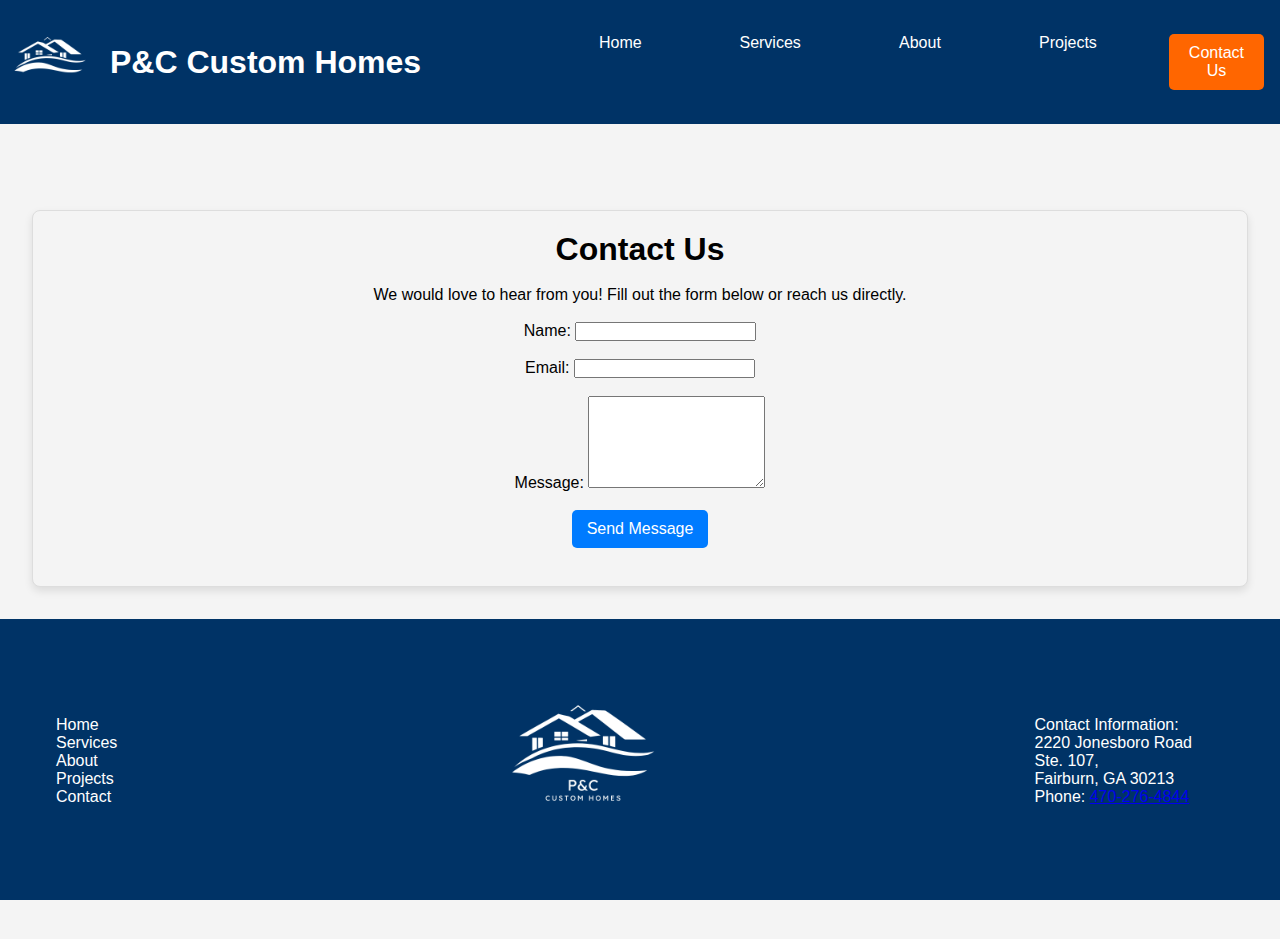
==== commit 27270842: "Update contact.html" ====
--- a/contact.html
+++ b/contact.html
@@ -5,7 +5,7 @@
     <meta name="viewport" content="width=device-width, initial-scale=1.0">
     <title>P&C Custom Homes</title>
     <link rel="stylesheet" href="styles.css">
-    <link rel="icon" href="logo3.png" type="image/x-icon">
+    <link rel="icon" href="P&C favicon.png" type="image/x-icon">
 
 </head>
 <body>
@@ -103,4 +103,3 @@
     
     </body>
     </html>
-    
--- a/styles.css
+++ b/styles.css
@@ -80,8 +80,48 @@
 
 
 /* Main content fills available space */
-#contact {
+
+#container {
+    width: 100%;
+    padding: 40px 20px;
+    background-color: #f9f9f9; /* Optional background */
+    box-sizing: border-box;
+}
+
+/* Wrapper Layout */
+.contact-wrapper {
+    display: flex;
+    flex-wrap: wrap; /* Allow wrapping for smaller screens */
+    gap: 20px;
+    max-width: 1200px;
+    margin: 0 auto; /* Center content */
+}
+
+/* Contact Form Styling */
+.contact-container {
     flex: 1;
+    min-width: 300px;
+    padding: 20px;
+    background: #f4f4f4;
+    border: 1px solid #ddd;
+    border-radius: 8px;
+    box-shadow: 0 4px 8px rgba(0, 0, 0, 0.1);
+}
+
+
+/* Button Styling */
+button {
+    padding: 10px 15px;
+    font-size: 16px;
+    color: #fff;
+    background-color: #007BFF;
+    border: none;
+    border-radius: 5px;
+    cursor: pointer;
+}
+
+button:hover {
+    background-color: #0056b3;
 }
 
 /* Footer styling */
@@ -697,7 +737,7 @@
 footer {
     background-color: #003366;
     color: #fff;
-    padding: 2rem 1rem;
+    padding: 0; /* Remove any additional padding */
     text-align: center;
     position: relative;
     width: 100%;
